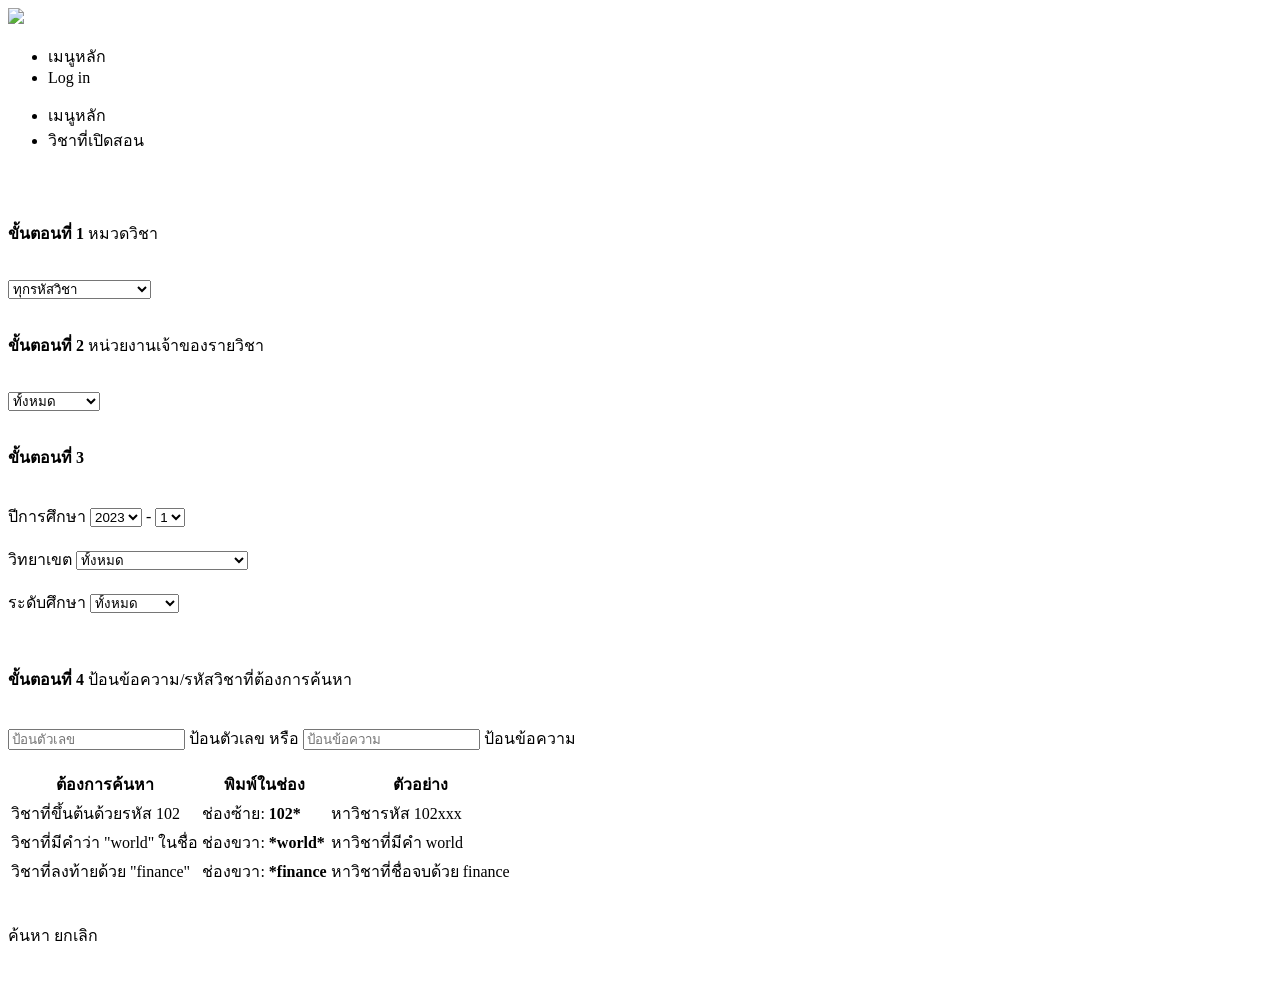
==== web/index.html @ b9c8fd11 "rename firstpage to index" ====
<!DOCTYPE html> <!--วิชาที่เปิดสอน https://reg.mju.ac.th/registrar/class_info.asp?avs178238701=9-->
<html lang="en">

<head>
    <meta charset="UTF-8">
    <meta name="viewport" content="width=device-width, initial-scale=1.0">
    <title>วิชาที่เปิดสอน</title>
    <link href="https://cdn.jsdelivr.net/npm/daisyui@5/themes.css" rel="stylesheet" type="text/css" />
    <link href="https://cdn.jsdelivr.net/npm/daisyui@5" rel="stylesheet" type="text/css" />
    <script src="https://cdn.jsdelivr.net/npm/@tailwindcss/browser@4"></script>
</head>

<body>
    <div class="navbar bg-base-100 shadow-sm navbar-center bg-green-400">
        <div class="flex-1 ">
            <a href="https://reg.mju.ac.th/registrar/home.asp"><img
                    src="https://www.mju.ac.th/th/images/mju_logo_main-resize.png"
                    class="h-8 w-auto sm:h-10 md:h-12"></a>
        </div>
        <div class="flex-none ">
            <ul class="menu menu-horizontal px-1 gap-3">
                <li><a class="btn">เมนูหลัก</a></li>
                <li><a class="btn">Log in</a></li>
            </ul>
        </div>
    </div>
    <div class="breadcrumbs text-sm pl-4">
        <ul>
            <li><a>เมนูหลัก</a></li>
            <li><a>วิชาที่เปิดสอน</a></li>
        </ul>
    </div>
    <div class="flex flex-row gap-8 p-6">
        <div class="flex flex-col items-center flex-1">
            <br><br>
            <p><b>ขั้นตอนที่ 1 </b>หมวดวิชา</p><br>
            <label class="select">
                <select>
                    <option>ทุกรหัสวิชา</option>
                    <option>รหัสวิชา ที่ยังใช้อยู่</option>
                    <option>รหัสวิชา ที่เลิกใช้แล้ว</option>
                </select>
            </label><br><br>
            <p><b>ขั้นตอนที่ 2 </b>หน่วยงานเจ้าของรายวิชา</p><br>
            <label class="select">
                <select>
                    <option>ทั้งหมด</option>
                    <option>วิทยาศาสตร์</option>
                    <option>เศษฐศาสตร์</option>
                    <option>ศิลปศาสตร์</option>
                    <option>อื่นๆ</option>
                </select>
            </label><br><br>
            <p><b>ขั้นตอนที่ 3</b></p><br>
            <div class="flex items-center gap-3">
                <span class="whitespace-nowrap">ปีการศึกษา</span>
                <label class="select w-[bg-base-100]">
                    <select>
                        <option>2023</option>
                        <option>2024</option>
                        <option>2025</option>
                        <option>2026</option>
                    </select>
                </label>
                <span>-</span>
                <label class="select w-[80px]">
                    <select>
                        <option>1</option>
                        <option>2</option>
                        <option>3</option>
                    </select>
                </label>
            </div><br>
            <div class="flex items-center gap-3">
                <span class="whitespace-nowrap">วิทยาเขต</span>
                <label class="select w-[bg-base-100]">
                    <select>
                        <option>ทั้งหมด</option>
                        <option>50 : เชียงใหม่</option>
                        <option>51 : วิทยาลัยบริหารศาสตร์</option>
                        <option>54 : แพร่</option>
                        <option>86 : ชุมพร</option>
                    </select>
                </label>
            </div><br>
            <div class="flex items-center gap-3">
                <span class="whitespace-nowrap">ระดับศึกษา</span>
                <label class="select w-[bg-base-100]">
                    <select>
                        <option>ทั้งหมด</option>
                        <option>ปริญญาตรี</option>
                        <option>ปริญญาโท</option>
                        <option>ปนิญญาเอก</option>
                    </select>
                </label>
            </div><br><br>
            <p><b>ขั้นตอนที่ 4 </b>ป้อนข้อความ/รหัสวิชาที่ต้องการค้นหา</p><br>
            <div class="flex items-center gap-3">
                <label class="floating-label">
                    <input type="text" placeholder="ป้อนตัวเลข" class="input input-md" />
                    <span>ป้อนตัวเลข</span>
                </label>
                <span>หรือ</span>
                <label class="floating-label">
                    <input type="text" placeholder="ป้อนข้อความ" class="input input-md" />
                    <span>ป้อนข้อความ</span>
                </label>
            </div><br>
            <div class="overflow-x-auto">
                <table class="table table-bordered w-full">
                    <thead>
                        <tr class="bg-green-400 text-black">
                            <th>ต้องการค้นหา</th>
                            <th>พิมพ์ในช่อง</th>
                            <th>ตัวอย่าง</th>
                        </tr>
                    </thead>
                    <tbody>
                        <tr>
                            <td>วิชาที่ขึ้นต้นด้วยรหัส 102</td>
                            <td>ช่องซ้าย: <b>102*</b></td>
                            <td>หาวิชารหัส 102xxx</td>
                        </tr>
                        <tr>
                            <td>วิชาที่มีคำว่า "world" ในชื่อ</td>
                            <td>ช่องขวา: <b>*world*</b></td>
                            <td>หาวิชาที่มีคำ world</td>
                        </tr>
                        <tr>
                            <td>วิชาที่ลงท้ายด้วย "finance"</td>
                            <td>ช่องขวา: <b>*finance</b></td>
                            <td>หาวิชาที่ชื่อจบด้วย finance</td>
                        </tr>
                    </tbody>
                </table>
            </div><br><br>
            <div class="flex gap-3">
                <a class="btn bg-green-400">ค้นหา</a>
                <a class="btn">ยกเลิก</a>
            </div><br><br>
        </div>
    </div>
</body>

</html>
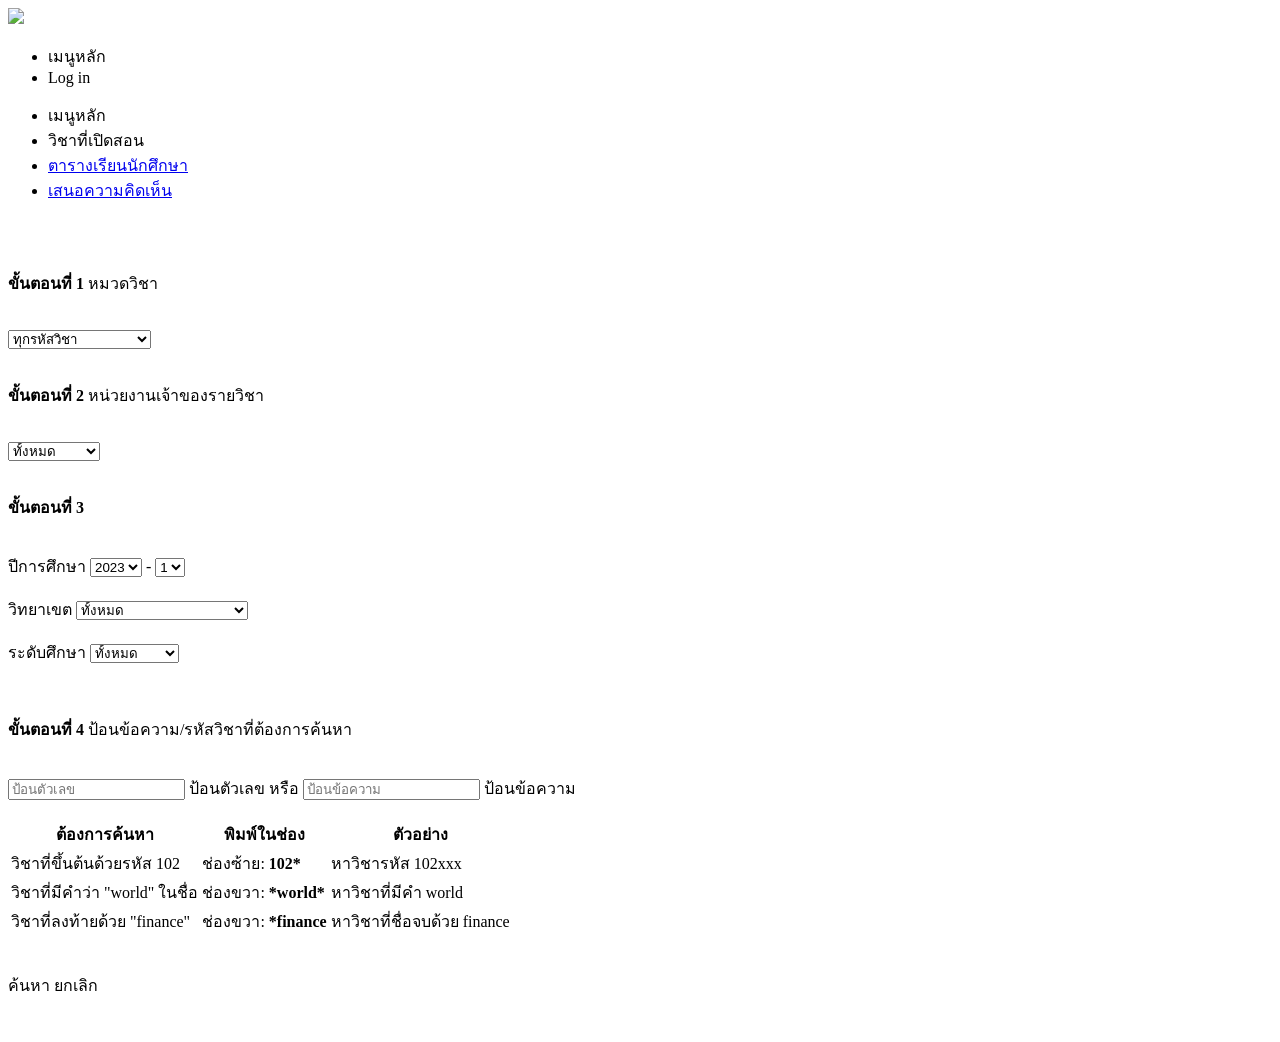
==== commit 8b9cb4a1: "link 3 web togather" ====
--- a/web/index.html
+++ b/web/index.html
@@ -28,6 +28,8 @@
         <ul>
             <li><a>เมนูหลัก</a></li>
             <li><a>วิชาที่เปิดสอน</a></li>
+            <li><a href="secondpage.html">ตารางเรียนนักศึกษา</a></li>
+            <li><a href="thirdpage.html">เสนอความคิดเห็น</a></li>
         </ul>
     </div>
     <div class="flex flex-row gap-8 p-6">
